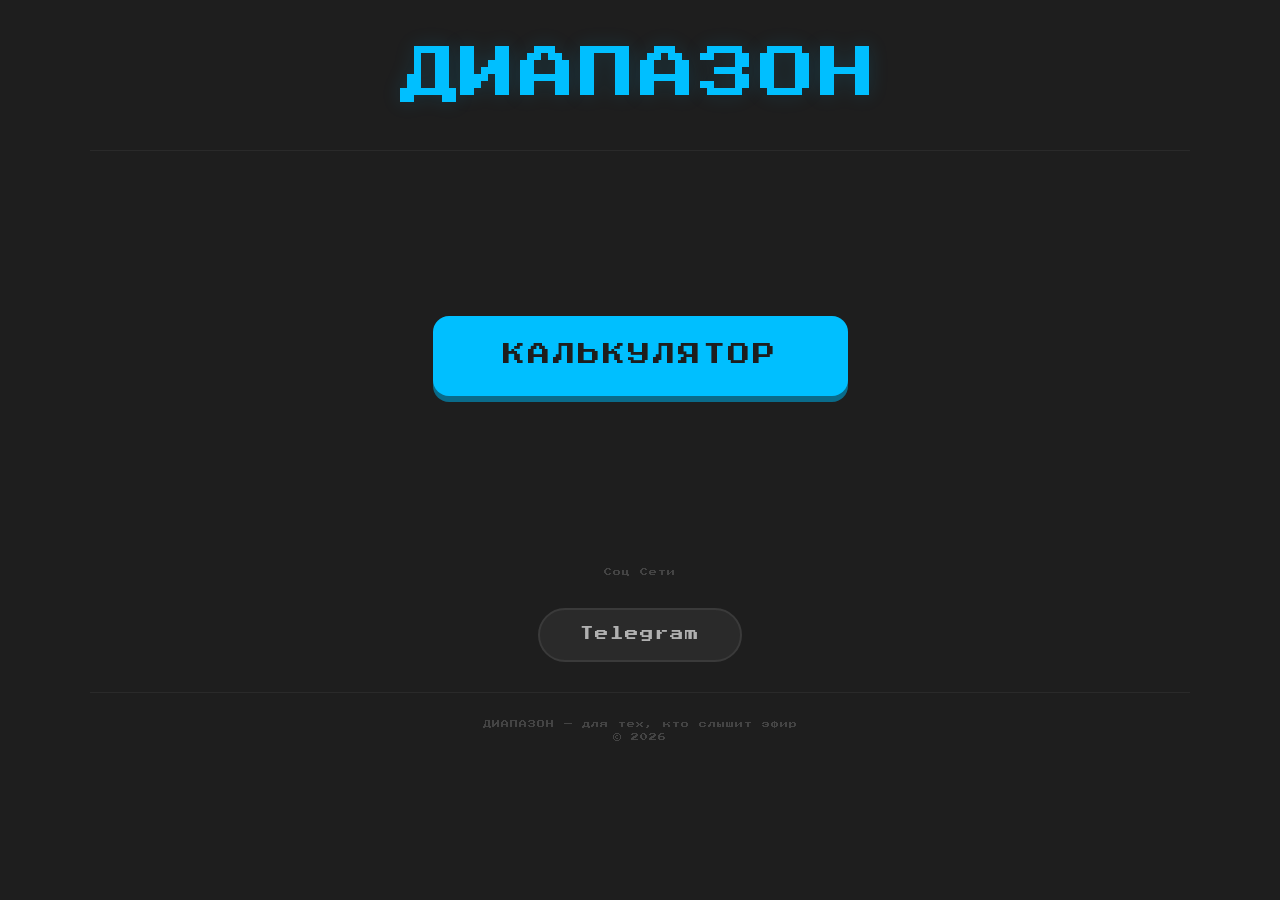
==== ДИАПАЗОН/index.html @ 19f39939 "Add files via upload" ====
<!DOCTYPE html>
<html lang="ru">
<head>
    <meta charset="UTF-8">
    <meta name="viewport" content="width=device-width, initial-scale=1.0">
    <title>ДИАПАЗОН — Главная</title>
    <link rel="stylesheet" href="css/style.css">
</head>
<body>

    <div class="container">

        <!-- ===== НАЗВАНИЕ СЛЕВА ===== -->
        <header class="header-left">
            <div class="site-title">ДИАПАЗОН</div>
        </header>
        <footer>

        <!-- ===== ЦЕНТРАЛЬНАЯ КНОПКА ===== -->
        <div class="main-center">
            <a href="calculators.html" class="btn-main">КАЛЬКУЛЯТОР</a>
        </div>

        <!-- ===== СОЦИАЛЬНЫЕ СЕТИ ===== -->
        <div class="social"><p>Соц Сети</p></div>
        <div class="social">
            <a href="https://t.me/ваш_ник" target="_blank" class="btn-social">
                <span>Telegram</span>
            </a>
        </div>
        </footer>

        <!-- ===== ПОДВАЛ ===== -->
        <footer>
             ДИАПАЗОН — для тех, кто слышит эфир 
            <br>© 2026
        </footer>

    </div>

</body>
</html>
---- ДИАПАЗОН/css/style.css ----
/* ============================================================
   ПОДКЛЮЧЕНИЕ ШРИФТА DOS
   ============================================================ */
@import url('https://fonts.googleapis.com/css2?family=Press+Start+2P&display=swap');

/* ============================================================
   ОБЩИЕ СТИЛИ
   ============================================================ */
* {
    margin: 0;
    padding: 0;
    box-sizing: border-box;
}

body {
    background: #1e1e1e;
    color: #d4d4d4;
    font-family: 'Press Start 2P', 'Courier New', monospace;
    font-size: 14px;
    line-height: 1.6;
    min-height: 100vh;
    padding: 30px 20px;
    display: flex;
    justify-content: center;
    align-items: flex-start;
}

.container {
    max-width: 1100px;
    width: 100%;
    margin: 0 auto;
}

/* ============================================================
   ГЛАВНАЯ СТРАНИЦА (index.html) — НАЗВАНИЕ ПО ЦЕНТРУ
   ============================================================ */
.header-center {
    display: flex;
    justify-content: center;
    padding: 10px 0 20px;
}

.site-title {
    font-size: clamp(2rem, 5vw, 3.5rem);
    font-weight: 400;
    letter-spacing: 4px;
    color: #00bfff;
    text-shadow: 0 0 20px rgba(0, 191, 255, 0.15);
    text-align: center;
}

.main-center {
    display: flex;
    justify-content: center;
    align-items: center;
    min-height: 40vh;
}

.btn-main {
    display: inline-block;
    padding: 22px 70px;
    font-size: 1.4rem;
    font-family: 'Press Start 2P', monospace;
    color: #1e1e1e;
    background: #00bfff;
    border: none;
    border-radius: 16px;
    text-decoration: none;
    letter-spacing: 3px;
    transition: all 0.3s ease;
    box-shadow: 0 6px 0 #0a6b8a;
    cursor: pointer;
}

.btn-main:hover {
    transform: scale(1.05);
    box-shadow: 0 0 30px rgba(0, 191, 255, 0.5), 0 6px 0 #0a6b8a;
}

/* ============================================================
   КНОПКА СОЦИАЛЬНЫХ СЕТЕЙ
   ============================================================ */
.social {
    text-align: center;
    margin: 30px 0 20px;
}

.btn-social {
    display: inline-block;
    padding: 14px 40px;
    background: #2a2a2a;
    color: #b0b0b0;
    border: 2px solid #3a3a3a;
    border-radius: 30px;
    font-family: 'Press Start 2P', monospace;
    font-size: 0.85rem;
    text-decoration: none;
    transition: all 0.25s ease;
    cursor: pointer;
    letter-spacing: 1px;
}

.btn-social:hover {
    color: #00bfff;
    border-color: #00bfff;
    box-shadow: 0 0 25px rgba(200, 200, 200, 0.25);
    transform: scale(1.05);
}

/* ============================================================
   СТРАНИЦА СО СПИСКОМ КАЛЬКУЛЯТОРОВ (calculators.html)
   ============================================================ */
.page-title {
    text-align: center;
    font-size: 1.2rem;
    font-weight: 400;
    color: #00bfff;
    margin: 20px 0 30px;
    letter-spacing: 2px;
}

.calc-grid {
    display: grid;
    grid-template-columns: repeat(auto-fit, minmax(160px, 1fr));
    gap: 18px;
    max-width: 800px;
    margin: 0 auto 30px;
    justify-items: center;
}

.calc-btn {
    display: flex;
    align-items: center;
    justify-content: center;
    width: 100%;
    aspect-ratio: 1.5 / 1;
    max-width: 180px;
    background: #262626;
    border: 2px solid #3a3a3a;
    border-radius: 16px;
    text-decoration: none;
    transition: all 0.25s ease;
    padding: 12px 16px;
    box-shadow: 0 4px 0 #0f0f0f;
    font-family: 'Press Start 2P', monospace;
    font-size: 0.75rem;
    color: #d4d4d4;
    text-align: center;
    cursor: pointer;
    word-break: break-word;
    line-height: 1.5;
}

.calc-btn:hover {
    transform: scale(1.05);
    border-color: #00bfff;
    color: #00bfff;
    box-shadow: 0 0 30px rgba(200, 200, 200, 0.3), 0 4px 0 #0f0f0f;
}

/* ============================================================
   ШАПКА СТРАНИЦ (внутренние страницы)
   ============================================================ */
.page-header {
    display: flex;
    justify-content: flex-start;
    align-items: center;
    gap: 15px;
    flex-wrap: wrap;
    padding-bottom: 15px;
    border-bottom: 2px solid #2a2a2a;
    margin-bottom: 30px;
}

.page-header .logo-small {
    color: #00bfff;
    font-size: 1rem;
    letter-spacing: 2px;
    margin-left: auto;
}

.btn-back {
    display: inline-block;
    padding: 10px 24px;
    background: #2a2a2a;
    color: #b0b0b0;
    border: 2px solid #3a3a3a;
    border-radius: 10px;
    font-family: 'Press Start 2P', monospace;
    font-size: 0.7rem;
    text-decoration: none;
    transition: all 0.25s ease;
    cursor: pointer;
}

.btn-back:hover {
    background: #3a3a3a;
    color: #00bfff;
    border-color: #00bfff;
    transform: scale(1.03);
    box-shadow: 0 0 20px rgba(200, 200, 200, 0.2);
}

/* ============================================================
   КАРТОЧКИ КАЛЬКУЛЯТОРОВ
   ============================================================ */
.card {
    background: #262626;
    border-radius: 16px;
    padding: 25px 22px 28px;
    border-left: 4px solid #00bfff;
    margin-bottom: 25px;
    box-shadow: 0 6px 20px rgba(0, 0, 0, 0.5);
}

.card h2 {
    color: #00bfff;
    font-size: 1.1rem;
    font-weight: 400;
    letter-spacing: 1px;
    margin-bottom: 4px;
}

.card .sub {
    color: #777;
    font-size: 0.6rem;
    margin-bottom: 18px;
    letter-spacing: 1px;
}

/* ============================================================
   ПОЛЯ ВВОДА И ПОДПИСИ
   ============================================================ */
.card label {
    display: block;
    color: #aaa;
    font-size: 0.6rem;
    margin-top: 14px;
    margin-bottom: 4px;
    letter-spacing: 0.5px;
}

.card input,
.card select {
    display: block;
    width: 100%;
    padding: 12px 14px;
    background: #1a1a1a;
    border: 2px solid #333;
    border-radius: 10px;
    color: #e8e8e8;
    font-family: 'Press Start 2P', monospace;
    font-size: 0.7rem;
    outline: none;
    transition: 0.3s ease;
}

.card input:focus,
.card select:focus {
    border-color: #00bfff;
    box-shadow: 0 0 15px rgba(0, 191, 255, 0.15);
}

.card .btn-row {
    display: flex;
    gap: 12px;
    margin-top: 16px;
    flex-wrap: wrap;
}

.card .btn-row .btn {
    flex: 1;
    min-width: 120px;
    padding: 14px 24px;
    font-size: 0.8rem;
}

/* ============================================================
   КНОПКА "РАССЧИТАТЬ" (ОБЩАЯ)
   ============================================================ */
.btn {
    display: inline-block;
    padding: 16px 30px;
    background: #2a2a2a;
    color: #d4d4d4;
    border: 2px solid #3a3a3a;
    border-radius: 12px;
    font-family: 'Press Start 2P', monospace;
    font-size: 0.85rem;
    text-decoration: none;
    transition: all 0.25s ease;
    cursor: pointer;
    text-align: center;
    box-shadow: 0 4px 0 #0f0f0f;
    letter-spacing: 1px;
    width: 100%;
}

.btn:hover {
    transform: scale(1.05);
    background: #00bfff;
    color: #1e1e1e;
    border-color: #00bfff;
    box-shadow: 0 0 30px rgba(200, 200, 200, 0.4), 0 4px 0 #0f0f0f;
}

/* ============================================================
   РЕЗУЛЬТАТЫ
   ============================================================ */
.result {
    margin-top: 16px;
    padding: 14px 18px;
    background: #1a1a1a;
    border: 1px solid #333;
    border-radius: 10px;
    font-size: 0.7rem;
    line-height: 1.8;
    color: #ffd93d;
    min-height: 50px;
}

.result b {
    color: #aaa;
    font-weight: 400;
}

/* ============================================================
   ТАБЛИЦЫ
   ============================================================ */
.ref-table {
    width: 100%;
    margin-top: 14px;
    border-collapse: collapse;
    font-size: 0.6rem;
}

.ref-table th {
    background: #1a1a1a;
    color: #00bfff;
    padding: 8px 12px;
    text-align: left;
    font-weight: 400;
}

.ref-table td {
    padding: 6px 12px;
    border-bottom: 1px solid #2a2a2a;
}

.ref-table tr:hover td {
    background: #1a1a1a;
}

/* ============================================================
   ПОДВАЛ
   ============================================================ */
footer {
    text-align: center;
    color: #444;
    font-size: 0.5rem;
    padding-top: 25px;
    border-top: 1px solid #2a2a2a;
    margin-top: 30px;
    letter-spacing: 1px;
}

/* ============================================================
   АДАПТИВНОСТЬ
   ============================================================ */
@media (max-width: 768px) {
    body {
        padding: 15px;
        font-size: 12px;
    }

    .card {
        padding: 18px 14px 20px;
    }

    .calc-grid {
        grid-template-columns: repeat(3, 1fr);
        gap: 14px;
        max-width: 100%;
    }

    .calc-btn {
        max-width: 100%;
        padding: 10px 12px;
        font-size: 0.65rem;
        aspect-ratio: 1.4 / 1;
    }

    .page-header {
        flex-direction: row;
        flex-wrap: wrap;
        gap: 10px;
    }

    .page-header .logo-small {
        margin-left: 0;
        font-size: 0.8rem;
        width: 100%;
        text-align: center;
    }

    .btn-main {
        padding: 18px 50px;
        font-size: 1.2rem;
    }

    .main-center {
        min-height: 30vh;
    }

    .header-center {
        padding: 5px 0 15px;
    }

    .card label {
        font-size: 0.55rem;
    }

    .card input,
    .card select {
        font-size: 0.6rem;
        padding: 10px 12px;
    }

    .btn {
        font-size: 0.7rem;
        padding: 14px 20px;
    }

    .btn-back {
        font-size: 0.6rem;
        padding: 8px 16px;
    }

    .btn-social {
        font-size: 0.7rem;
        padding: 10px 30px;
    }
}

@media (max-width: 480px) {
    .calc-grid {
        grid-template-columns: repeat(2, 1fr);
        gap: 12px;
    }

    .calc-btn {
        font-size: 0.55rem;
        padding: 8px 10px;
        aspect-ratio: 1.3 / 1;
    }

    .card .btn-row {
        flex-direction: column;
    }

    .card .btn-row .btn {
        width: 100%;
        min-width: unset;
    }

    .btn-main {
        padding: 14px 30px;
        font-size: 0.9rem;
    }

    .btn-social {
        font-size: 0.6rem;
        padding: 8px 20px;
    }

    .btn-back {
        font-size: 0.5rem;
        padding: 6px 12px;
    }
}
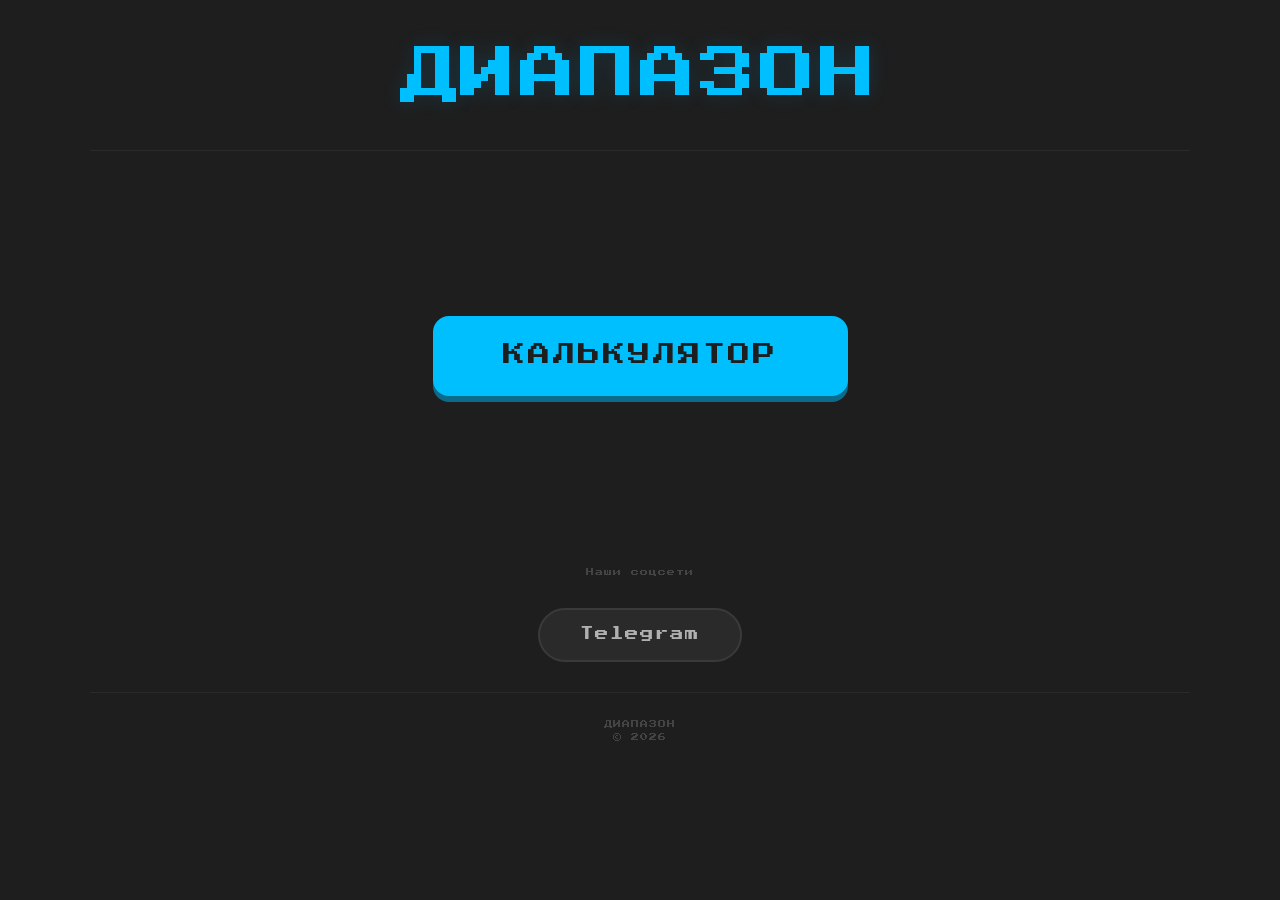
==== commit b7ca8ced: "Add files via upload" ====
--- a/ДИАПАЗОН/index.html
+++ b/ДИАПАЗОН/index.html
@@ -4,7 +4,7 @@
     <meta charset="UTF-8">
     <meta name="viewport" content="width=device-width, initial-scale=1.0">
     <title>ДИАПАЗОН — Главная</title>
-    <link rel="stylesheet" href="css/style.css">
+    <link rel="stylesheet" href="style.css">
 </head>
 <body>
 
@@ -22,9 +22,9 @@
         </div>
 
         <!-- ===== СОЦИАЛЬНЫЕ СЕТИ ===== -->
-        <div class="social"><p>Соц Сети</p></div>
+        <div class="social"><p>Наши соцсети</p></div>
         <div class="social">
-            <a href="https://t.me/ваш_ник" target="_blank" class="btn-social">
+            <a href="https://t.me/+n9PQsfy9N34zMTgy" target="_blank" class="btn-social">
                 <span>Telegram</span>
             </a>
         </div>
@@ -32,7 +32,7 @@
 
         <!-- ===== ПОДВАЛ ===== -->
         <footer>
-             ДИАПАЗОН — для тех, кто слышит эфир 
+             ДИАПАЗОН
             <br>© 2026
         </footer>
 
--- a/ДИАПАЗОН/style.css
+++ b/ДИАПАЗОН/style.css
@@ -0,0 +1,480 @@
+/* ============================================================
+   ПОДКЛЮЧЕНИЕ ШРИФТА DOS
+   ============================================================ */
+@import url('https://fonts.googleapis.com/css2?family=Press+Start+2P&display=swap');
+
+/* ============================================================
+   ОБЩИЕ СТИЛИ
+   ============================================================ */
+* {
+    margin: 0;
+    padding: 0;
+    box-sizing: border-box;
+}
+
+body {
+    background: #1e1e1e;
+    color: #d4d4d4;
+    font-family: 'Press Start 2P', 'Courier New', monospace;
+    font-size: 14px;
+    line-height: 1.6;
+    min-height: 100vh;
+    padding: 30px 20px;
+    display: flex;
+    justify-content: center;
+    align-items: flex-start;
+}
+
+.container {
+    max-width: 1100px;
+    width: 100%;
+    margin: 0 auto;
+}
+
+/* ============================================================
+   ГЛАВНАЯ СТРАНИЦА (index.html) — НАЗВАНИЕ ПО ЦЕНТРУ
+   ============================================================ */
+.header-center {
+    display: flex;
+    justify-content: center;
+    padding: 10px 0 20px;
+}
+
+.site-title {
+    font-size: clamp(2rem, 5vw, 3.5rem);
+    font-weight: 400;
+    letter-spacing: 4px;
+    color: #00bfff;
+    text-shadow: 0 0 20px rgba(0, 191, 255, 0.15);
+    text-align: center;
+}
+
+.main-center {
+    display: flex;
+    justify-content: center;
+    align-items: center;
+    min-height: 40vh;
+}
+
+.btn-main {
+    display: inline-block;
+    padding: 22px 70px;
+    font-size: 1.4rem;
+    font-family: 'Press Start 2P', monospace;
+    color: #1e1e1e;
+    background: #00bfff;
+    border: none;
+    border-radius: 16px;
+    text-decoration: none;
+    letter-spacing: 3px;
+    transition: all 0.3s ease;
+    box-shadow: 0 6px 0 #0a6b8a;
+    cursor: pointer;
+}
+
+.btn-main:hover {
+    transform: scale(1.05);
+    box-shadow: 0 0 30px rgba(0, 191, 255, 0.5), 0 6px 0 #0a6b8a;
+}
+
+/* ============================================================
+   КНОПКА СОЦИАЛЬНЫХ СЕТЕЙ
+   ============================================================ */
+.social {
+    text-align: center;
+    margin: 30px 0 20px;
+}
+
+.btn-social {
+    display: inline-block;
+    padding: 14px 40px;
+    background: #2a2a2a;
+    color: #b0b0b0;
+    border: 2px solid #3a3a3a;
+    border-radius: 30px;
+    font-family: 'Press Start 2P', monospace;
+    font-size: 0.85rem;
+    text-decoration: none;
+    transition: all 0.25s ease;
+    cursor: pointer;
+    letter-spacing: 1px;
+}
+
+.btn-social:hover {
+    color: #00bfff;
+    border-color: #00bfff;
+    box-shadow: 0 0 25px rgba(200, 200, 200, 0.25);
+    transform: scale(1.05);
+}
+
+/* ============================================================
+   СТРАНИЦА СО СПИСКОМ КАЛЬКУЛЯТОРОВ (calculators.html)
+   ============================================================ */
+.page-title {
+    text-align: center;
+    font-size: 1.2rem;
+    font-weight: 400;
+    color: #00bfff;
+    margin: 20px 0 30px;
+    letter-spacing: 2px;
+}
+
+.calc-grid {
+    display: grid;
+    grid-template-columns: repeat(auto-fit, minmax(160px, 1fr));
+    gap: 18px;
+    max-width: 800px;
+    margin: 0 auto 30px;
+    justify-items: center;
+}
+
+.calc-btn {
+    display: flex;
+    align-items: center;
+    justify-content: center;
+    width: 100%;
+    aspect-ratio: 1.5 / 1;
+    max-width: 180px;
+    background: #262626;
+    border: 2px solid #3a3a3a;
+    border-radius: 16px;
+    text-decoration: none;
+    transition: all 0.25s ease;
+    padding: 12px 16px;
+    box-shadow: 0 4px 0 #0f0f0f;
+    font-family: 'Press Start 2P', monospace;
+    font-size: 0.75rem;
+    color: #d4d4d4;
+    text-align: center;
+    cursor: pointer;
+    word-break: break-word;
+    line-height: 1.5;
+}
+
+.calc-btn:hover {
+    transform: scale(1.05);
+    border-color: #00bfff;
+    color: #00bfff;
+    box-shadow: 0 0 30px rgba(200, 200, 200, 0.3), 0 4px 0 #0f0f0f;
+}
+
+/* ============================================================
+   ШАПКА СТРАНИЦ (внутренние страницы)
+   ============================================================ */
+.page-header {
+    display: flex;
+    justify-content: flex-start;
+    align-items: center;
+    gap: 15px;
+    flex-wrap: wrap;
+    padding-bottom: 15px;
+    border-bottom: 2px solid #2a2a2a;
+    margin-bottom: 30px;
+}
+
+.page-header .logo-small {
+    color: #00bfff;
+    font-size: 1rem;
+    letter-spacing: 2px;
+    margin-left: auto;
+}
+
+.btn-back {
+    display: inline-block;
+    padding: 10px 24px;
+    background: #2a2a2a;
+    color: #b0b0b0;
+    border: 2px solid #3a3a3a;
+    border-radius: 10px;
+    font-family: 'Press Start 2P', monospace;
+    font-size: 0.7rem;
+    text-decoration: none;
+    transition: all 0.25s ease;
+    cursor: pointer;
+}
+
+.btn-back:hover {
+    background: #3a3a3a;
+    color: #00bfff;
+    border-color: #00bfff;
+    transform: scale(1.03);
+    box-shadow: 0 0 20px rgba(200, 200, 200, 0.2);
+}
+
+/* ============================================================
+   КАРТОЧКИ КАЛЬКУЛЯТОРОВ
+   ============================================================ */
+.card {
+    background: #262626;
+    border-radius: 16px;
+    padding: 25px 22px 28px;
+    border-left: 4px solid #00bfff;
+    margin-bottom: 25px;
+    box-shadow: 0 6px 20px rgba(0, 0, 0, 0.5);
+}
+
+.card h2 {
+    color: #00bfff;
+    font-size: 1.1rem;
+    font-weight: 400;
+    letter-spacing: 1px;
+    margin-bottom: 4px;
+}
+
+.card .sub {
+    color: #777;
+    font-size: 0.6rem;
+    margin-bottom: 18px;
+    letter-spacing: 1px;
+}
+
+/* ============================================================
+   ПОЛЯ ВВОДА И ПОДПИСИ
+   ============================================================ */
+.card label {
+    display: block;
+    color: #aaa;
+    font-size: 0.6rem;
+    margin-top: 14px;
+    margin-bottom: 4px;
+    letter-spacing: 0.5px;
+}
+
+.card input,
+.card select {
+    display: block;
+    width: 100%;
+    padding: 12px 14px;
+    background: #1a1a1a;
+    border: 2px solid #333;
+    border-radius: 10px;
+    color: #e8e8e8;
+    font-family: 'Press Start 2P', monospace;
+    font-size: 0.7rem;
+    outline: none;
+    transition: 0.3s ease;
+}
+
+.card input:focus,
+.card select:focus {
+    border-color: #00bfff;
+    box-shadow: 0 0 15px rgba(0, 191, 255, 0.15);
+}
+
+.card .btn-row {
+    display: flex;
+    gap: 12px;
+    margin-top: 16px;
+    flex-wrap: wrap;
+}
+
+.card .btn-row .btn {
+    flex: 1;
+    min-width: 120px;
+    padding: 14px 24px;
+    font-size: 0.8rem;
+}
+
+/* ============================================================
+   КНОПКА "РАССЧИТАТЬ" (ОБЩАЯ)
+   ============================================================ */
+.btn {
+    display: inline-block;
+    padding: 16px 30px;
+    background: #2a2a2a;
+    color: #d4d4d4;
+    border: 2px solid #3a3a3a;
+    border-radius: 12px;
+    font-family: 'Press Start 2P', monospace;
+    font-size: 0.85rem;
+    text-decoration: none;
+    transition: all 0.25s ease;
+    cursor: pointer;
+    text-align: center;
+    box-shadow: 0 4px 0 #0f0f0f;
+    letter-spacing: 1px;
+    width: 100%;
+}
+
+.btn:hover {
+    transform: scale(1.05);
+    background: #00bfff;
+    color: #1e1e1e;
+    border-color: #00bfff;
+    box-shadow: 0 0 30px rgba(200, 200, 200, 0.4), 0 4px 0 #0f0f0f;
+}
+
+/* ============================================================
+   РЕЗУЛЬТАТЫ
+   ============================================================ */
+.result {
+    margin-top: 16px;
+    padding: 14px 18px;
+    background: #1a1a1a;
+    border: 1px solid #333;
+    border-radius: 10px;
+    font-size: 0.7rem;
+    line-height: 1.8;
+    color: #ffd93d;
+    min-height: 50px;
+}
+
+.result b {
+    color: #aaa;
+    font-weight: 400;
+}
+
+/* ============================================================
+   ТАБЛИЦЫ
+   ============================================================ */
+.ref-table {
+    width: 100%;
+    margin-top: 14px;
+    border-collapse: collapse;
+    font-size: 0.6rem;
+}
+
+.ref-table th {
+    background: #1a1a1a;
+    color: #00bfff;
+    padding: 8px 12px;
+    text-align: left;
+    font-weight: 400;
+}
+
+.ref-table td {
+    padding: 6px 12px;
+    border-bottom: 1px solid #2a2a2a;
+}
+
+.ref-table tr:hover td {
+    background: #1a1a1a;
+}
+
+/* ============================================================
+   ПОДВАЛ
+   ============================================================ */
+footer {
+    text-align: center;
+    color: #444;
+    font-size: 0.5rem;
+    padding-top: 25px;
+    border-top: 1px solid #2a2a2a;
+    margin-top: 30px;
+    letter-spacing: 1px;
+}
+
+/* ============================================================
+   АДАПТИВНОСТЬ
+   ============================================================ */
+@media (max-width: 768px) {
+    body {
+        padding: 15px;
+        font-size: 12px;
+    }
+
+    .card {
+        padding: 18px 14px 20px;
+    }
+
+    .calc-grid {
+        grid-template-columns: repeat(3, 1fr);
+        gap: 14px;
+        max-width: 100%;
+    }
+
+    .calc-btn {
+        max-width: 100%;
+        padding: 10px 12px;
+        font-size: 0.65rem;
+        aspect-ratio: 1.4 / 1;
+    }
+
+    .page-header {
+        flex-direction: row;
+        flex-wrap: wrap;
+        gap: 10px;
+    }
+
+    .page-header .logo-small {
+        margin-left: 0;
+        font-size: 0.8rem;
+        width: 100%;
+        text-align: center;
+    }
+
+    .btn-main {
+        padding: 18px 50px;
+        font-size: 1.2rem;
+    }
+
+    .main-center {
+        min-height: 30vh;
+    }
+
+    .header-center {
+        padding: 5px 0 15px;
+    }
+
+    .card label {
+        font-size: 0.55rem;
+    }
+
+    .card input,
+    .card select {
+        font-size: 0.6rem;
+        padding: 10px 12px;
+    }
+
+    .btn {
+        font-size: 0.7rem;
+        padding: 14px 20px;
+    }
+
+    .btn-back {
+        font-size: 0.6rem;
+        padding: 8px 16px;
+    }
+
+    .btn-social {
+        font-size: 0.7rem;
+        padding: 10px 30px;
+    }
+}
+
+@media (max-width: 480px) {
+    .calc-grid {
+        grid-template-columns: repeat(2, 1fr);
+        gap: 12px;
+    }
+
+    .calc-btn {
+        font-size: 0.55rem;
+        padding: 8px 10px;
+        aspect-ratio: 1.3 / 1;
+    }
+
+    .card .btn-row {
+        flex-direction: column;
+    }
+
+    .card .btn-row .btn {
+        width: 100%;
+        min-width: unset;
+    }
+
+    .btn-main {
+        padding: 14px 30px;
+        font-size: 0.9rem;
+    }
+
+    .btn-social {
+        font-size: 0.6rem;
+        padding: 8px 20px;
+    }
+
+    .btn-back {
+        font-size: 0.5rem;
+        padding: 6px 12px;
+    }
+}
